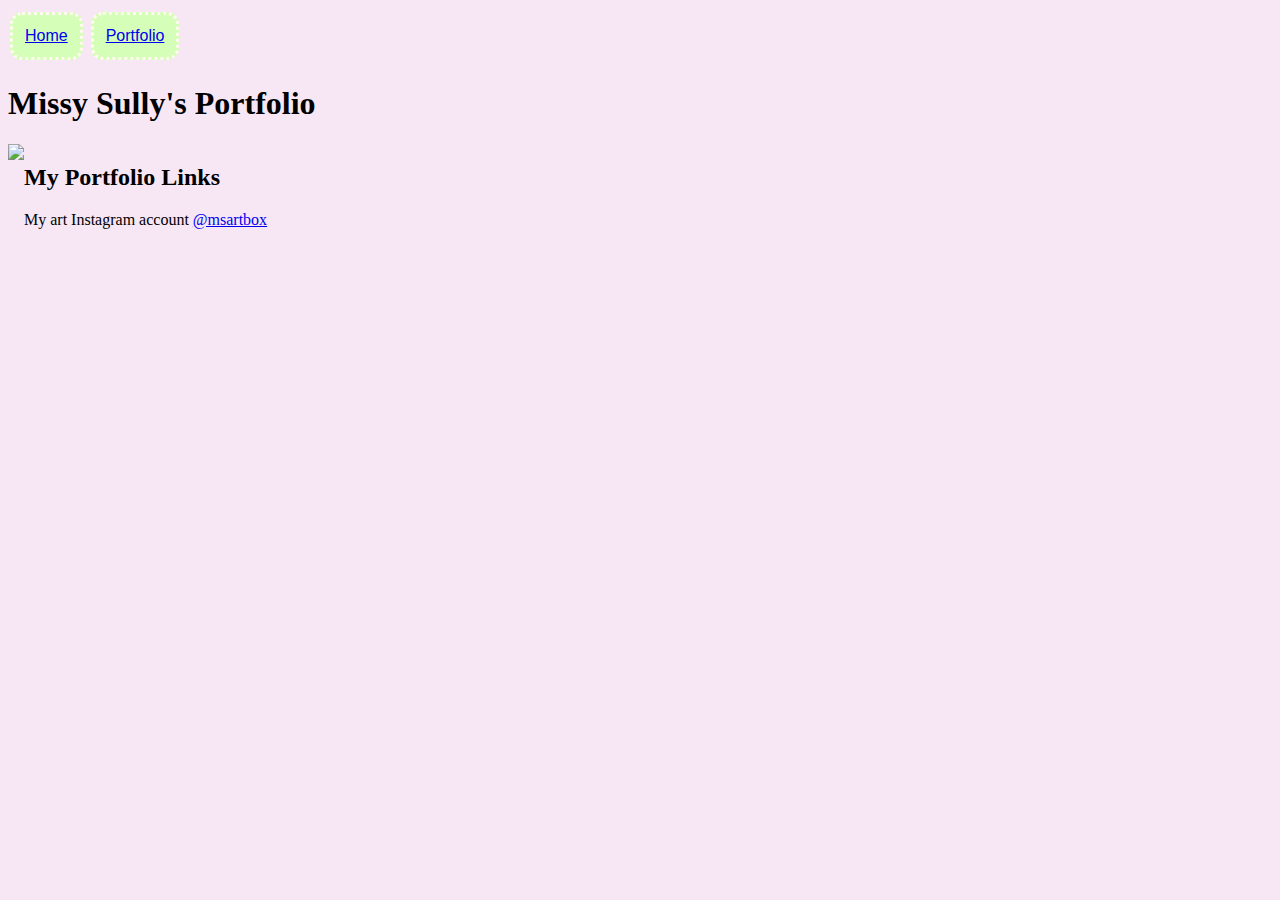
==== portfolio.html @ b316fe41 "Add files via upload" ====
<!DOCTYPE html>
<html lang="en">
<head>
	<link rel="stylesheet" href="stylesheet.css">
<style></style>

<button class="btn2"><a href="index.html">Home</a> </button>
<button class="btn2"><a href="portfolio.html">Portfolio</a></button>
	
</head>
<body style="background-color:#F7E7F5;">

	<h1> Missy Sully's Portfolio</h1>
	<div style="display:flex; flex-direction:row;">
		<div style="">
			<img src="./babymissy.jpg" height="90"> 
	
		</div>
		<div>
			<h2>My Portfolio Links</h2>
	<p>My art Instagram account 
	<a href="https://www.instagram.com/msartbox/?hl=en" target="_blank"> @msartbox</a>
	</p>
		</div>
	</div>
	
</body>
---- stylesheet.css ----
/*Home Page*/ 
.btn {background-color: 
	#F7E7F5;color: #FFFBEF;
	border: 3px dotted #FFFBEF;
	padding: 12px; 
	text-align: center;
	text-decoration: none; 
	display: inline-block;
	font-size: 16px;
	margin: 4px 2px;
	cursor: pointer;
	border-radius: 12px;}
	
.btn:hover {background-color: 
	#FFFBEF;color: #F7E7F5;
	border: 3px dotted #F7E7F5;}


/*portfolio.html*/
	
.btn2 {background-color: #D5FEB8;
	color: #FFFBEF;
	border: 3px dotted #FFFBEF;
	padding: 12px; 
	text-align: center;
	text-decoration: none; 
	display: inline-block;
	font-size: 16px;
	margin: 4px 2px;
	cursor: pointer;
	border-radius: 12px;}
	
.btn2:hover {background-color: 
	#FFFBEF;color: #D5FEB8;
	border: 3px dotted #D5FEB8;}
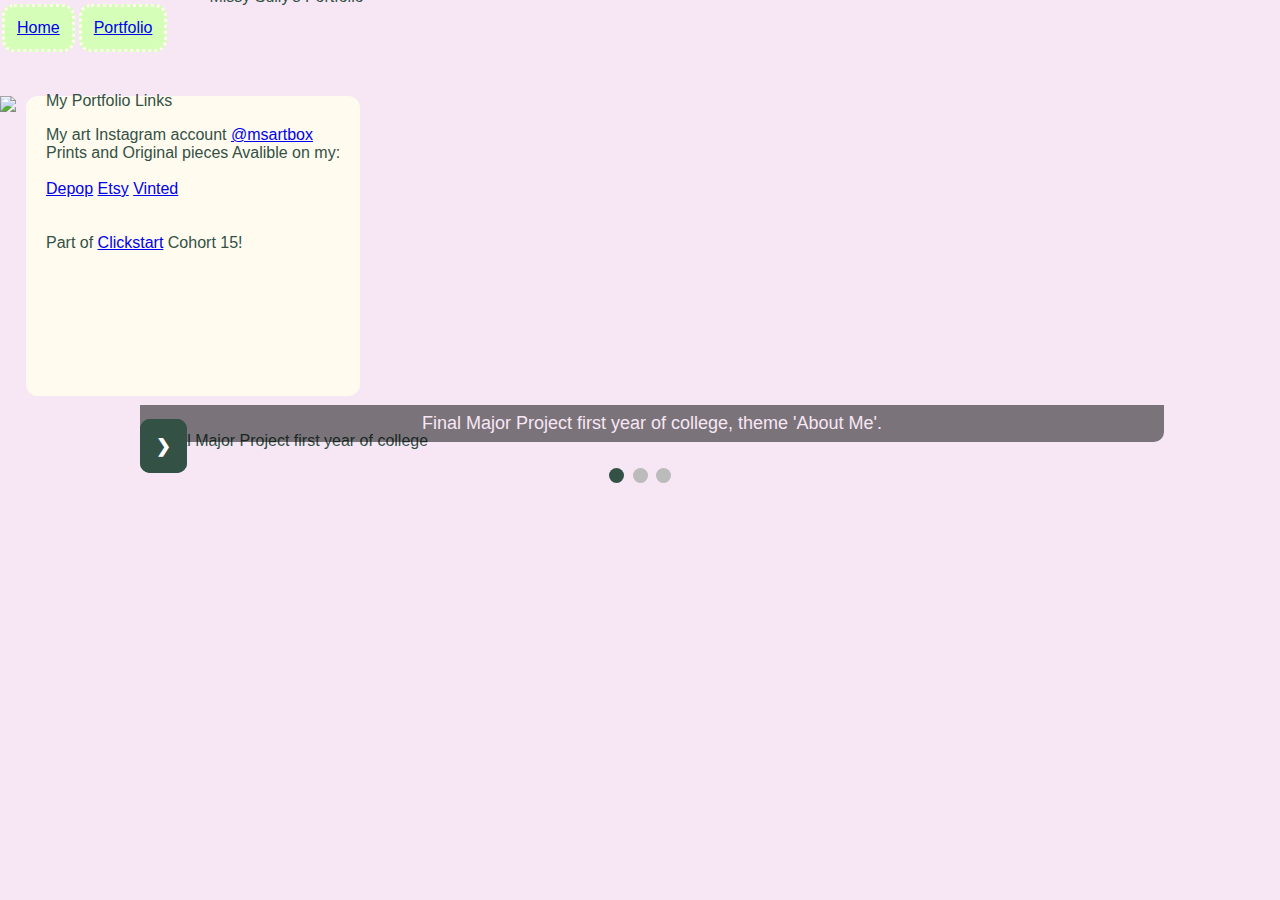
==== commit 9063dd18: "Update portfolio.html" ====
--- a/portfolio.html
+++ b/portfolio.html
@@ -1,27 +1,191 @@
 <!DOCTYPE html>
 <html lang="en">
 <head>
+	<meta name="viewport" content="width=device-width, initial-scale=1">
+	<meta name="description" content="Missy Sully portfolio.">
 	<link rel="stylesheet" href="stylesheet.css">
 <style></style>
-
-<button class="btn2"><a href="index.html">Home</a> </button>
-<button class="btn2"><a href="portfolio.html">Portfolio</a></button>
-	
 </head>
 <body style="background-color:#F7E7F5;">
+	
+<div style="display:flex; flex-direction:row; max-height: 60px;">
+	<button class="btn2"><a href="index.html">Home</a> </button>
+	<button class="btn2"><a href="portfolio.html">Portfolio</a></button>
 
-	<h1> Missy Sully's Portfolio</h1>
-	<div style="display:flex; flex-direction:row;">
+	<div style="Margin: -28px 0px -20px 40px;">
+		<p class="myfont" style="color:#335145;"> Missy Sully's Portfolio</p>
+	</div>
+</div>
+
+	<div style="display:flex; flex-direction:row; margin-top:40px">
 		<div style="">
-			<img src="./babymissy.jpg" height="90"> 
-	
+			<img style="display:block; position:relative; float:left;" src="./babymissytape.PNG" height="300"> 
 		</div>
-		<div>
-			<h2>My Portfolio Links</h2>
-	<p>My art Instagram account 
-	<a href="https://www.instagram.com/msartbox/?hl=en" target="_blank"> @msartbox</a>
-	</p>
+		<div style="background:#FFFBEF; border-radius: 12px; Margin-left: 10px">
+		<div style="Margin: -20px 20px 0px 20px;">
+			<p class="myfont" style="color:#335145;">My Portfolio Links</p>
+			<p style="color:#335145;">My art Instagram account 
+			<a href="https://www.instagram.com/msartbox/?hl=en" target="_blank" class="myfonta"> @msartbox</a>
+			<br>
+			Prints and Original pieces Avalible on my:
+			<br> 
+			<br> 
+			<a href="https://depop.com/pixiidust" target="_blank" class="myfonta link-button">Depop</a>
+			<a href="https://www.etsy.com/uk/shop/MSArtbox" target="_blank" class="myfonta link-button">Etsy</a>
+			<a href="https://www.vinted.co.uk/member/66431592-pixiidust" target="_blank" class="myfonta link-button">Vinted</a>
+			<br><br><br>
+			Part of <a href="Clickstart.html" class="myfonta">Clickstart</a> Cohort 15!
+			</p>
+		</div>
 		</div>
 	</div>
+<br>
+<br>
+ <style>
+        body {font-family: "Poiret One", sans-serif;
+            background-color: #FFFBEF; /* Light cream */
+            color: #335145;
+            margin: 0;
+            padding: 0;
+        }
+        .slideshow-container {
+            position: relative;
+            max-width: 1000px;
+            margin: auto;
+        }
+
+        /* Hide the images by default */
+        .mySlides {
+            display: none;
+        }
+
+        /* Style for the images */
+        .mySlides img {
+            width: 100%;
+            border-radius: 10px;
+        }
+
+        /* Caption text */
+        .text {
+            color: #f7e7f5; /* Light pink */
+            font-size: 18px;
+            padding: 8px 12px;
+            position: absolute;
+            bottom: 8px;
+            width: 100%;
+            text-align: center;
+            background-color: rgba(0, 0, 0, 0.5);
+            border-radius: 0 0 10px 10px;
+        }
+
+        /* Next and previous buttons */
+        .prev, .next {
+            cursor: pointer;
+            position: absolute;
+            top: 50%;
+            width: auto;
+            padding: 16px;
+            margin-top: -22px;
+            color: white;
+            font-weight: bold;
+            font-size: 18px;
+            border-radius: 0 3px 3px 0;
+            user-select: none;
+            transition: 0.6s ease;
+            background-color: #335145;
+            border-radius: 10px;}
+
+
+        /* On hover, add a slight background color to the buttons */
+        .prev:hover, .next:hover {background-color: rgba(0, 0, 0, 0.8);}
+
+        /* The dots/circles below the slideshow */
+        .dot {cursor: pointer;
+            height: 15px;
+            width: 15px;
+            margin: 0 2px;
+            background-color: #bbb;
+            border-radius: 50%;
+            display: inline-block;
+            transition: background-color 0.6s ease;}
+		
+		/* Dark green for active dot */
+        .active, .dot:hover {background-color: #335145;}
+    </style>
+   
+</head>
+<body>
+
+<!-- Slideshow container -->
+<div class="slideshow-container">
+
+    <!-- Full-width images with number and caption text -->
+    <div class="mySlides">
+        <img src="./FMP1.jpg" alt="Final Major Project first year of college">
+        <div class="text">Final Major Project first year of college, theme 'About Me'.</div>
+    </div>
+
+    <div class="mySlides">
+        <img src="./FMP2.jpg" alt="Final Major Project Second and last year of college">
+        <div class="text">Final Major Project Second and last year of college, theme 'Lay Bare.'</div>
+    </div>
+
+    <div class="mySlides">
+        <img src="./Redguitar.jpg" alt="Red Guitar">
+        <div class="text">My first comissioned piece of work!</div>
+    </div>
+
+    <!-- Next and previous buttons -->
+    <a class="prev" onclick="plusSlides(-1)">&#10094;</a>
+    <a class="next" onclick="plusSlides(1)">&#10095;</a>
+</div>
+
+<br>
+
+<!-- The dots/circles -->
+<div style="text-align:center">
+    <span class="dot" onclick="currentSlide(1)"></span>
+    <span class="dot" onclick="currentSlide(2)"></span>
+    <span class="dot" onclick="currentSlide(3)"></span>
+</div>
+
+<script>
+    let slideIndex = 1;
+    showSlides(slideIndex);
+
+    // Next/previous controls
+    function plusSlides(n) {
+        showSlides(slideIndex += n);
+    }
+
+    // Thumbnail image controls
+    function currentSlide(n) {
+        showSlides(slideIndex = n);
+    }
+
+    function showSlides(n) {
+        let i;
+        let slides = document.getElementsByClassName("mySlides");
+        let dots = document.getElementsByClassName("dot");
+
+        if (n > slides.length) { slideIndex = 1 }
+        if (n < 1) { slideIndex = slides.length }
+
+        for (i = 0; i < slides.length; i++) {
+            slides[i].style.display = "none";
+        }
+
+        for (i = 0; i < dots.length; i++) {
+            dots[i].className = dots[i].className.replace(" active", "");
+        }
+
+        slides[slideIndex - 1].style.display = "block";
+        dots[slideIndex - 1].className += " active";
+    }
+</script>
+
+</body>
+</html>
+
 	
 </body>
